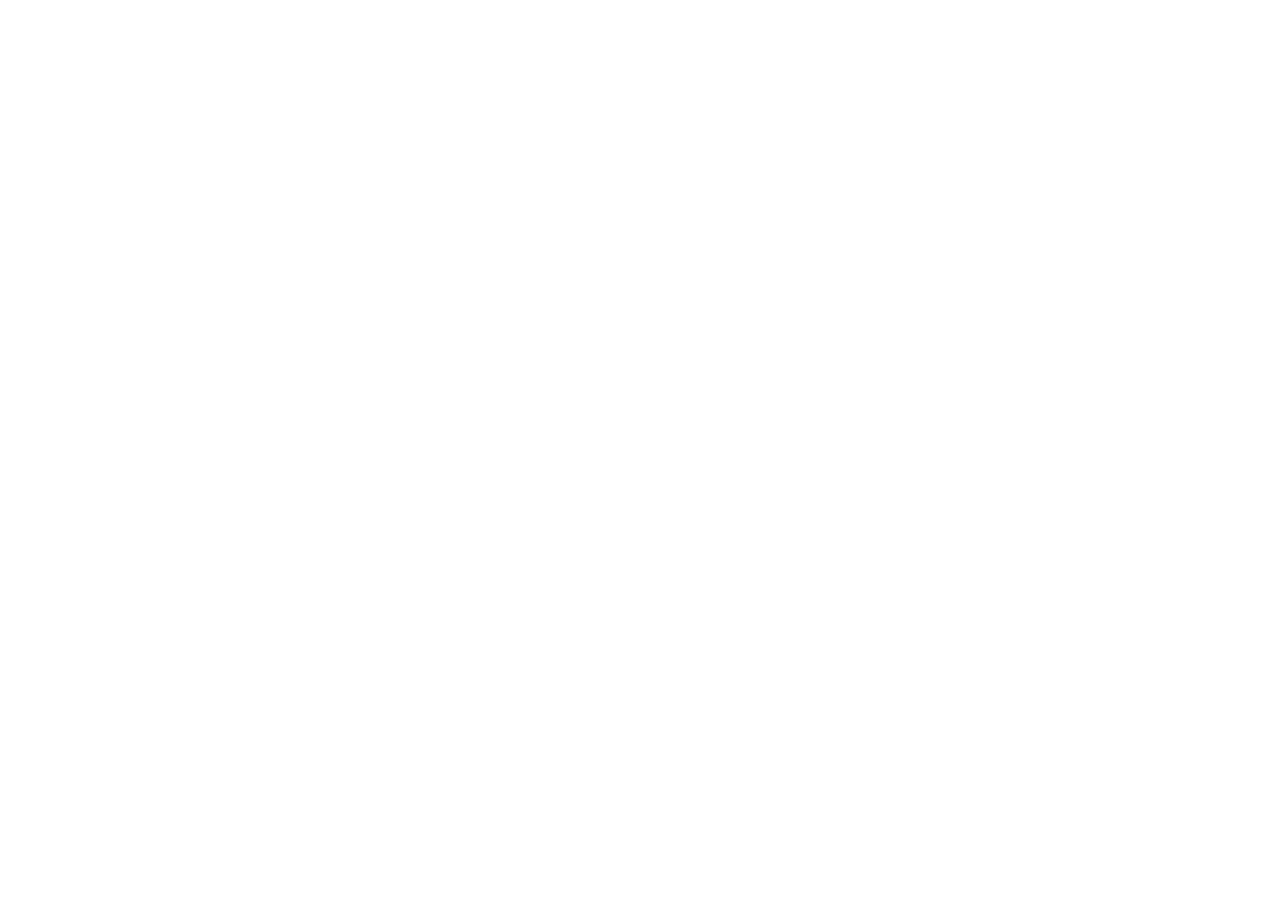
==== favorites.html @ aea7b03a "Add files via upload" ====
<!DOCTYPE html>
<html lang="en">
<head>
    <meta charset="UTF-8">
    <meta name="viewport" content="width=device-width, initial-scale=1.0">
    <title>Favorited Definitions</title>
    <link rel="stylesheet" href="style1.css">
</head>
<body>
    <ul id="favoritesList"></ul>

    <script src="https://ajax.googleapis.com/ajax/libs/jquery/3.5.1/jquery.min.js"></script>
    <script>
        $(document).ready(function() {
            // Function to display favorites
            function displayFavorites() {
                $('#favoritesList').empty(); // Clear the list
                var favorites = JSON.parse(localStorage.getItem('favorites')) || [];
                favorites.sort(); // Sort alphabetically
                $.each(favorites, function(index, definition) {
                    $('#favoritesList').append('<li>' + definition + '<button class="unfavorite-btn">Unfavorite</button></li>');
                });
            }

            // Call displayFavorites to initially populate the list
            displayFavorites();

            // Event listener for unfavorite buttons
            $('#favoritesList').on('click', '.unfavorite-btn', function() {
                var definitionToRemove = $(this).parent().text().replace('Unfavorite', ''); // Get the definition text
                var favorites = JSON.parse(localStorage.getItem('favorites')) || [];
                var index = favorites.indexOf(definitionToRemove);
                if (index > -1) {
                    favorites.splice(index, 1); // Remove the definition from the array
                    localStorage.setItem('favorites', JSON.stringify(favorites)); // Update localStorage
                    displayFavorites(); // Refresh the list of favorites
                }
            });
        });
    </script>
</body>
</html>
---- style1.css ----
body {
    font-family: 'Lost Castedral', sans-serif;
    margin: 0;
    display: flex;
    flex-direction: column;
    min-height: 100vh; /* Full viewport height */
}

header {
    background-color: #f0f0f0;
    color: #333;
    padding: 20px; /* Adjusted to match the desired padding */
    text-align: center;
    width: calc(100% - 40px); /* Full width minus padding on both sides */
    margin: 0 auto; /* Center the header */
    border-radius: 10px; /* Rounded corners */
    box-sizing: border-box; /* Include padding in the width calculation */
    position: relative;
    z-index: 999;
    display: flex; /* Enables Flexbox */
    justify-content: center; /* Centers content horizontally */
    align-items: center; /* Centers content vertically */
    box-shadow: 0 2px 4px rgba(0,0,0,0.1); /* Optional shadow for depth */
}

.favorites-container {
    width: calc(100% - 40px); /* Full width minus padding on both sides */
    padding: 20px; /* Consistent padding */
    margin: 20px auto; /* Adjust top/bottom margin as needed and center the container */
    box-sizing: border-box; /* Include padding in the width calculation */
    background-color: #F5F5F5; /* A very light grey background color for contrast */
    border-radius: 15px; /* Rounded corners */
}

.favorites-list {
    list-style-type: none;
    padding: 0;
}

.favorites-list li {
    margin: 10px 0;
    border-bottom: 1px solid #E0DDD7; /* Pale light greyish brown color for the border */
    padding-bottom: 10px; /* Padding at the bottom of each item */
}

footer {
    background-color: #333;
    color: #fff;
    text-align: center;
    padding: 20px;
    margin-top: auto;
    width: 100%;
    clear: both; /* Ensure footer is below all content */
}
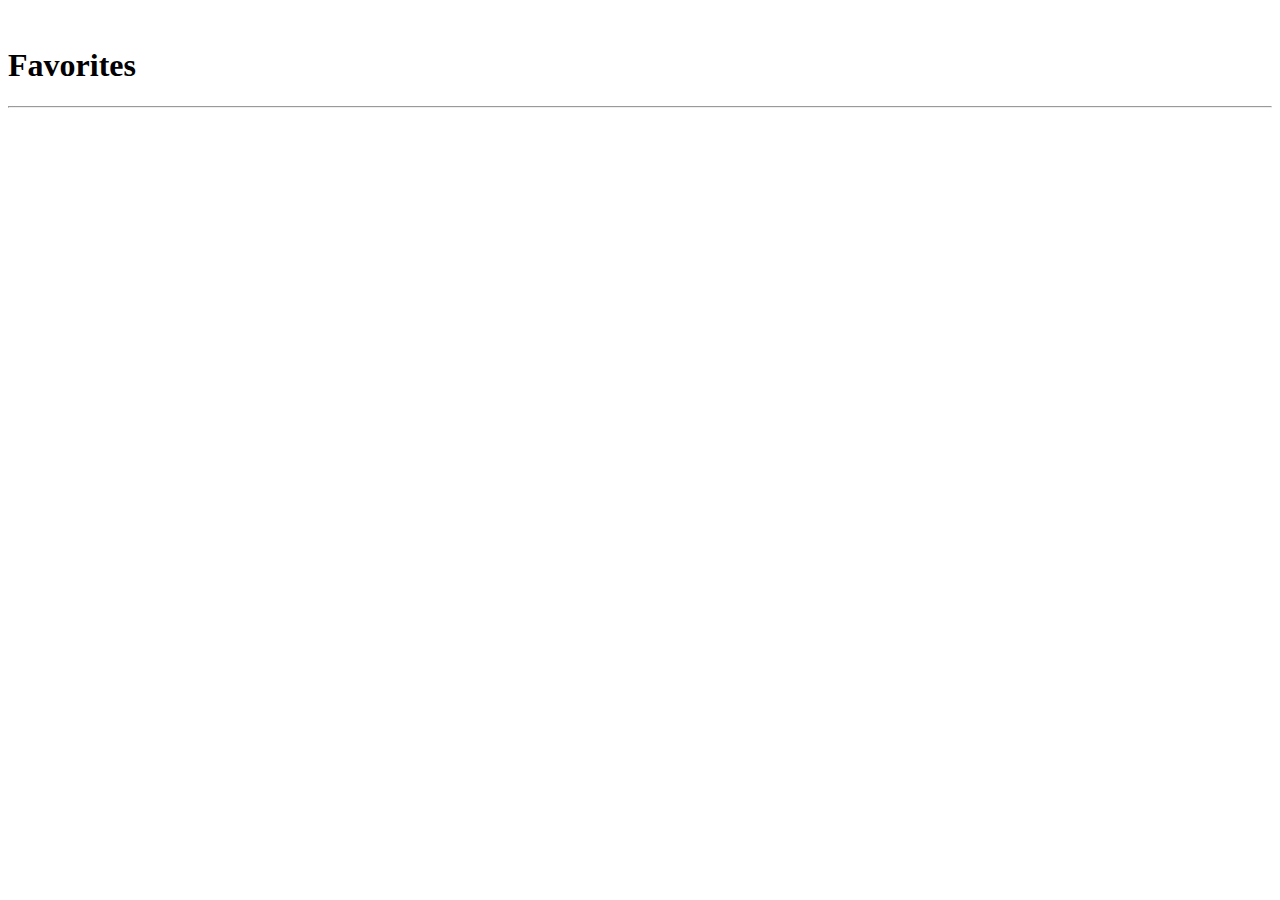
==== commit c13d4457: "Add files via upload" ====
--- a/favorites.html
+++ b/favorites.html
@@ -4,11 +4,25 @@
     <meta charset="UTF-8">
     <meta name="viewport" content="width=device-width, initial-scale=1.0">
     <title>Favorited Definitions</title>
-    <link rel="stylesheet" href="style1.css">
+   
 </head>
 <body>
-    <ul id="favoritesList"></ul>
+    <div class="content">
+        <div class="wrap">
+            <div class="content-grid">
+            </div>
+            <div class="grid">
+                <a href="index.html"><img src="images/logo.png" alt="" /></a>
+            </div>
+            <div class="favorites">
+                <h1>Favorites</h1>
+                <hr>
+                <ul id="favoritesList"></ul>
+            </div>
+        </div>
+    </div>
 
+    
     <script src="https://ajax.googleapis.com/ajax/libs/jquery/3.5.1/jquery.min.js"></script>
     <script>
         $(document).ready(function() {
@@ -38,5 +52,8 @@
             });
         });
     </script>
+    </body>
+    </html>
+    
 </body>
 </html>
